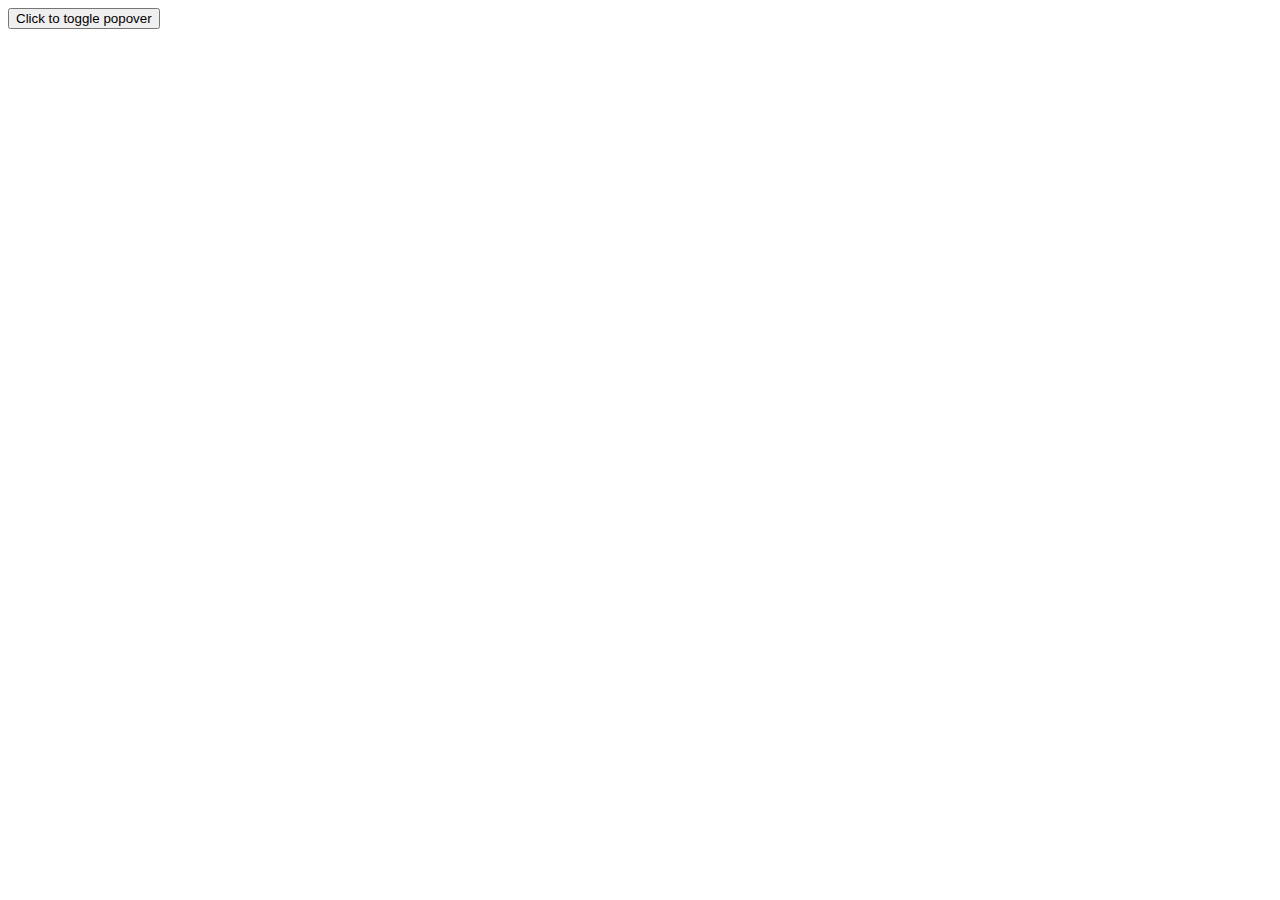
==== WebApp/HTML/homepage.html @ f84561e3 "Add files via upload" ====
<!DOCTYPE html>
<html lang="en">
<head>
    <meta charset="UTF-8">
    <meta http-equiv="X-UA-Compatible" content="IE=edge">
    <meta name="viewport" content="width=device-width, initial-scale=1.0">
    <title>Document</title>
    <link href="https://cdn.jsdelivr.net/npm/bootstrap@5.1.3/dist/css/bootstrap.min.css" rel="stylesheet" integrity="sha384-1BmE4kWBq78iYhFldvKuhfTAU6auU8tT94WrHftjDbrCEXSU1oBoqyl2QvZ6jIW3" crossorigin="anonymous">
    <link rel="stylesheet" href="/CSS/homepage.css">
</head>
<body>
    <button type="image" class="btn btn-lg btn-danger pop-over" data-bs-toggle="popover" title="Popover title" data-bs-content="And here's some amazing content. It's very engaging. Right?">Click to toggle popover</button>


    
    <script src="https://cdn.jsdelivr.net/npm/@popperjs/core@2.10.2/dist/umd/popper.min.js" integrity="sha384-7+zCNj/IqJ95wo16oMtfsKbZ9ccEh31eOz1HGyDuCQ6wgnyJNSYdrPa03rtR1zdB" crossorigin="anonymous"></script>
    <script src="https://cdn.jsdelivr.net/npm/bootstrap@5.1.3/dist/js/bootstrap.min.js" integrity="sha384-QJHtvGhmr9XOIpI6YVutG+2QOK9T+ZnN4kzFN1RtK3zEFEIsxhlmWl5/YESvpZ13" crossorigin="anonymous"></script>
</body>
</html>
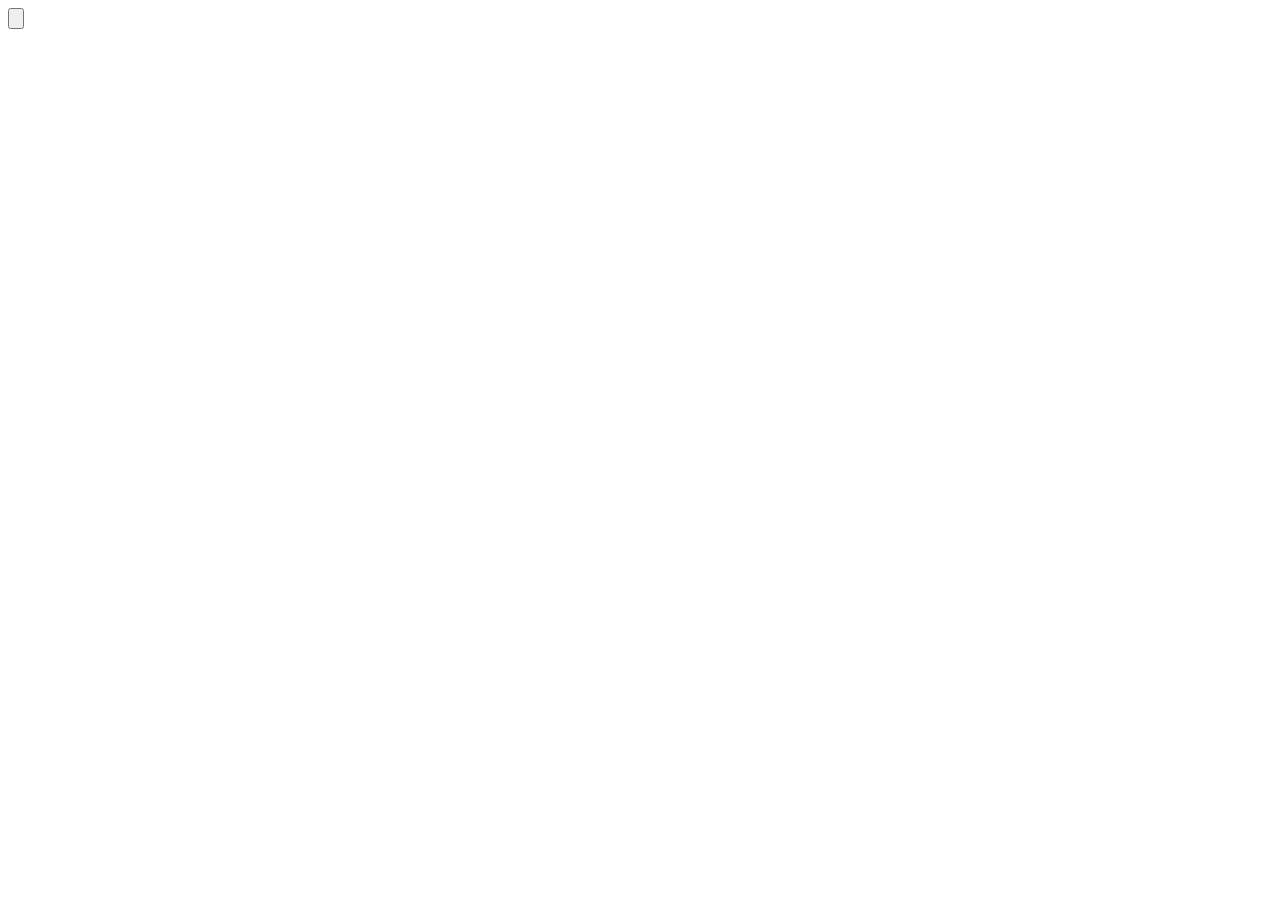
==== commit 2565ee4e: "first changes made to homepage" ====
--- a/WebApp/HTML/homepage.html
+++ b/WebApp/HTML/homepage.html
@@ -6,14 +6,16 @@
     <meta name="viewport" content="width=device-width, initial-scale=1.0">
     <title>Document</title>
     <link href="https://cdn.jsdelivr.net/npm/bootstrap@5.1.3/dist/css/bootstrap.min.css" rel="stylesheet" integrity="sha384-1BmE4kWBq78iYhFldvKuhfTAU6auU8tT94WrHftjDbrCEXSU1oBoqyl2QvZ6jIW3" crossorigin="anonymous">
-    <link rel="stylesheet" href="/CSS/homepage.css">
+    <link rel="stylesheet" href="/PhotoSharingWebApp/WebApp/CSS/homepage.css">
+    
 </head>
 <body>
-    <button type="image" class="btn btn-lg btn-danger pop-over" data-bs-toggle="popover" title="Popover title" data-bs-content="And here's some amazing content. It's very engaging. Right?">Click to toggle popover</button>
+    <button type="button" class="btn btn-lg btn-danger pop-over" data-bs-toggle="popover" data-bs-placement="top" data-bs-container="body" title="Popover title" data-bs-content="And here's some amazing content. It's very engaging. Right?"><img src="/PhotoSharingWebApp/WebApp/Images/DSCF2588.JPG" class="pop-over-image" alt=""></button>
 
 
     
     <script src="https://cdn.jsdelivr.net/npm/@popperjs/core@2.10.2/dist/umd/popper.min.js" integrity="sha384-7+zCNj/IqJ95wo16oMtfsKbZ9ccEh31eOz1HGyDuCQ6wgnyJNSYdrPa03rtR1zdB" crossorigin="anonymous"></script>
     <script src="https://cdn.jsdelivr.net/npm/bootstrap@5.1.3/dist/js/bootstrap.min.js" integrity="sha384-QJHtvGhmr9XOIpI6YVutG+2QOK9T+ZnN4kzFN1RtK3zEFEIsxhlmWl5/YESvpZ13" crossorigin="anonymous"></script>
+    <script src="/PhotoSharingWebApp/WebApp/JS/homepage.js"></script>
 </body>
 </html>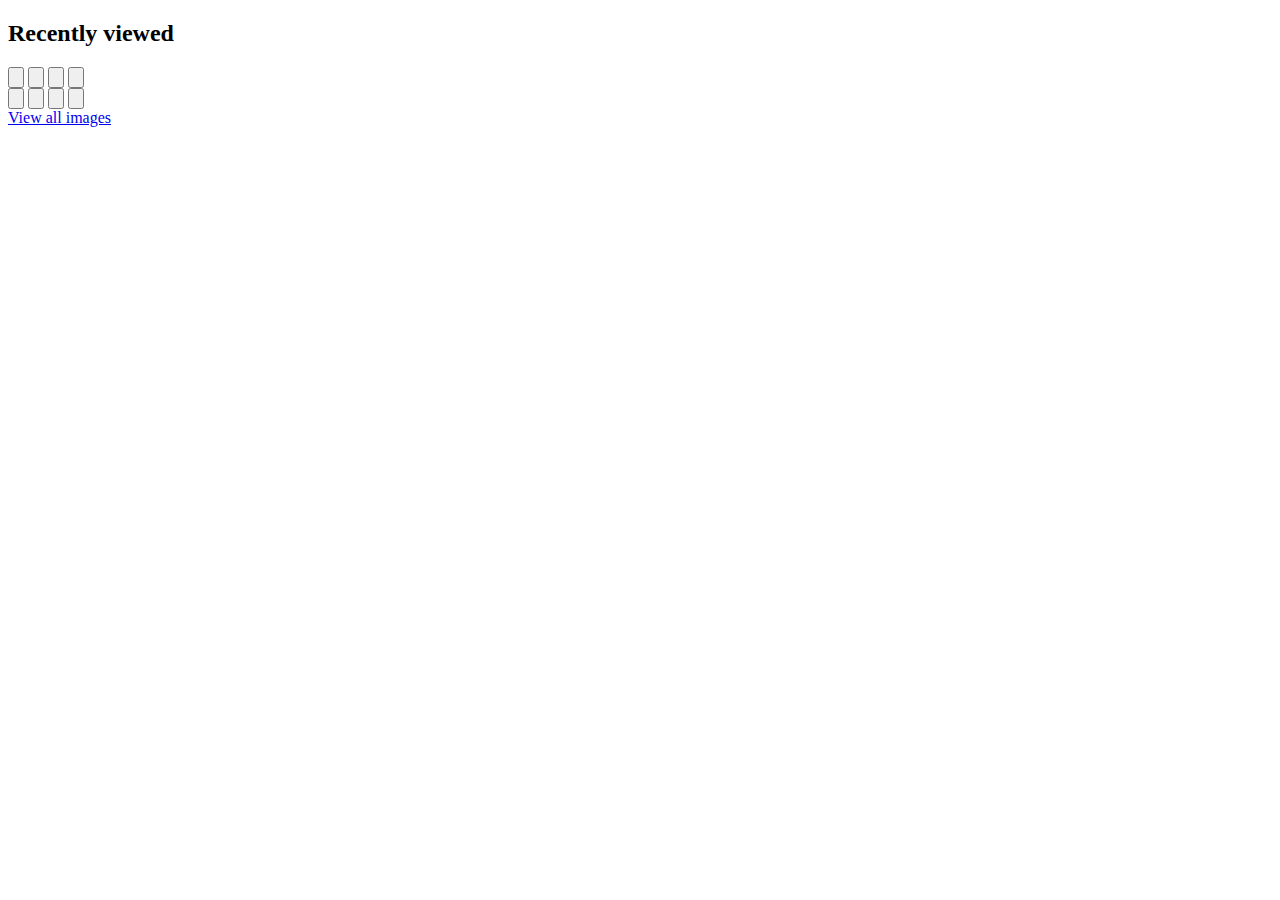
==== commit a7e59cd3: "Homepage updated" ====
--- a/WebApp/HTML/homepage.html
+++ b/WebApp/HTML/homepage.html
@@ -10,7 +10,24 @@
     
 </head>
 <body>
-    <button type="button" class="btn btn-lg btn-danger pop-over" data-bs-toggle="popover" data-bs-placement="top" data-bs-container="body" title="Popover title" data-bs-content="And here's some amazing content. It's very engaging. Right?"><img src="/PhotoSharingWebApp/WebApp/Images/DSCF2588.JPG" class="pop-over-image" alt=""></button>
+    <h2 class="header">Recently viewed</h2>
+    <div>
+        <button type="button" data-number="1" class="btn btn-secondary pop-over" data-bs-toggle="popover" data-bs-container="body" data-bs-trigger="focus" data-bs-placement="bottom"  title="" data-bs-content="1" ><img class="popover-image" data-number="1" src="/PhotoSharingWebApp/WebApp/Images/DSCF2588.JPG" class="pop-over-image" alt=""></button>
+        <button type="button" data-number="2" class="btn btn-secondary pop-over" data-bs-toggle="popover" data-bs-container="body" data-bs-trigger="focus" data-bs-placement="bottom"  title="Popover title" data-bs-content="2" ><img class="popover-image" data-number="2" src="/PhotoSharingWebApp/WebApp/Images/DSCF2588.JPG" class="pop-over-image" alt=""></button>
+        <button type="button" data-number="3" class="btn btn-secondary pop-over" data-bs-toggle="popover" data-bs-container="body" data-bs-trigger="focus" data-bs-placement="bottom"  title="Popover title" data-bs-content="3" ><img class="popover-image" data-number="3" src="/PhotoSharingWebApp/WebApp/Images/DSCF2588.JPG" class="pop-over-image" alt=""></button>
+        <button type="button" data-number="4" class="btn btn-secondary pop-over" data-bs-toggle="popover" data-bs-container="body" data-bs-trigger="focus" data-bs-placement="bottom"  title="Popover title" data-bs-content="4"><img class="popover-image" data-number="4" src="/PhotoSharingWebApp/WebApp/Images/DSCF2588.JPG" class="pop-over-image" alt=""></button>
+    </div>
+    
+   
+    <div>
+        <button type="button" data-number="5" class="btn btn-secondary pop-over" data-bs-toggle="popover" data-bs-container="body" data-bs-trigger="focus" data-bs-placement="bottom"  title="Popover title" data-bs-content="5"><img class="popover-image" data-number="5" src="/PhotoSharingWebApp/WebApp/Images/DSCF2588.JPG" class="pop-over-image" alt=""></button>
+        <button type="button" data-number="6" class="btn btn-secondary pop-over" data-bs-toggle="popover" data-bs-container="body" data-bs-trigger="focus" data-bs-placement="bottom"  title="Popover title" data-bs-content="6"><img class="popover-image" data-number="6" src="/PhotoSharingWebApp/WebApp/Images/DSCF2588.JPG" class="pop-over-image" alt=""></button>
+        <button type="button" data-number="7" class="btn btn-secondary pop-over" data-bs-toggle="popover" data-bs-container="body" data-bs-trigger="focus" data-bs-placement="bottom"  title="Popover title" data-bs-content="7"><img class="popover-image" data-number="7" src="/PhotoSharingWebApp/WebApp/Images/DSCF2588.JPG" class="pop-over-image" alt=""></button>
+        <button type="button" data-number="8" class="btn btn-secondary pop-over" data-bs-toggle="popover" data-bs-container="body" data-bs-trigger="focus" data-bs-placement="bottom"  title="Popover title" data-bs-content="8"><img class="popover-image" data-number="8" src="/PhotoSharingWebApp/WebApp/Images/DSCF2588.JPG" class="pop-over-image" alt=""></button>
+    </div>
+    <div class="images-btn">
+        <a href="images.html" >View all images</a>
+    </div>
 
 
     
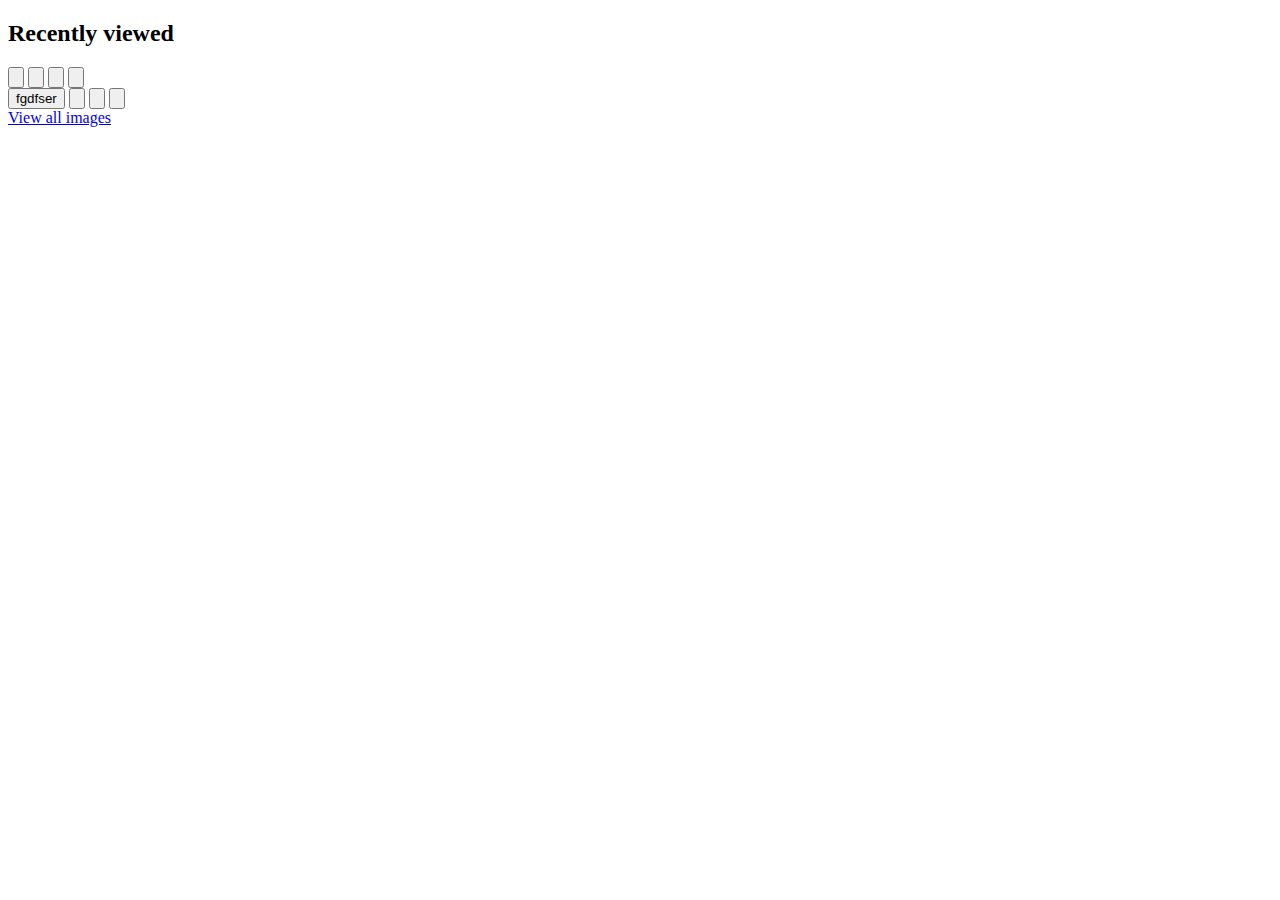
==== commit cf8a8d77: "small changes" ====
--- a/WebApp/HTML/homepage.html
+++ b/WebApp/HTML/homepage.html
@@ -12,22 +12,23 @@
 <body>
     <h2 class="header">Recently viewed</h2>
     <div>
-        <button type="button" data-number="1" class="btn btn-secondary pop-over" data-bs-toggle="popover" data-bs-container="body" data-bs-trigger="focus" data-bs-placement="bottom"  title="" data-bs-content="1" ><img class="popover-image" data-number="1" src="/PhotoSharingWebApp/WebApp/Images/DSCF2588.JPG" class="pop-over-image" alt=""></button>
-        <button type="button" data-number="2" class="btn btn-secondary pop-over" data-bs-toggle="popover" data-bs-container="body" data-bs-trigger="focus" data-bs-placement="bottom"  title="Popover title" data-bs-content="2" ><img class="popover-image" data-number="2" src="/PhotoSharingWebApp/WebApp/Images/DSCF2588.JPG" class="pop-over-image" alt=""></button>
-        <button type="button" data-number="3" class="btn btn-secondary pop-over" data-bs-toggle="popover" data-bs-container="body" data-bs-trigger="focus" data-bs-placement="bottom"  title="Popover title" data-bs-content="3" ><img class="popover-image" data-number="3" src="/PhotoSharingWebApp/WebApp/Images/DSCF2588.JPG" class="pop-over-image" alt=""></button>
-        <button type="button" data-number="4" class="btn btn-secondary pop-over" data-bs-toggle="popover" data-bs-container="body" data-bs-trigger="focus" data-bs-placement="bottom"  title="Popover title" data-bs-content="4"><img class="popover-image" data-number="4" src="/PhotoSharingWebApp/WebApp/Images/DSCF2588.JPG" class="pop-over-image" alt=""></button>
+        <button type="button" data-number="1" class="btn btn-secondary pop-over" data-bs-toggle="popover" data-bs-container="body" data-bs-trigger="focus" data-bs-placement="bottom"  title="" data-bs-content="1" ><img class="popover-image" data-number="1" src="/PhotoSharingWebApp/WebApp/Images/DSCF2588.JPG" alt=""></button>
+        <button type="button" data-number="2" class="btn btn-secondary pop-over" data-bs-toggle="popover" data-bs-container="body" data-bs-trigger="focus" data-bs-placement="bottom"  title="Popover title" data-bs-content="2" ><img class="popover-image" data-number="2" src="/PhotoSharingWebApp/WebApp/Images/DSCF2588.JPG" alt=""></button>
+        <button type="button" data-number="3" class="btn btn-secondary pop-over" data-bs-toggle="popover" data-bs-container="body" data-bs-trigger="focus" data-bs-placement="bottom"  title="Popover title" data-bs-content="3" ><img class="popover-image" data-number="3" src="/PhotoSharingWebApp/WebApp/Images/DSCF2588.JPG" alt=""></button>
+        <button type="button" data-number="4" class="btn btn-secondary pop-over" data-bs-toggle="popover" data-bs-container="body" data-bs-trigger="focus" data-bs-placement="bottom"  title="Popover title" data-bs-content="4"><img class="popover-image" data-number="4" src="/PhotoSharingWebApp/WebApp/Images/DSCF2588.JPG" alt=""></button>
     </div>
     
    
     <div>
-        <button type="button" data-number="5" class="btn btn-secondary pop-over" data-bs-toggle="popover" data-bs-container="body" data-bs-trigger="focus" data-bs-placement="bottom"  title="Popover title" data-bs-content="5"><img class="popover-image" data-number="5" src="/PhotoSharingWebApp/WebApp/Images/DSCF2588.JPG" class="pop-over-image" alt=""></button>
-        <button type="button" data-number="6" class="btn btn-secondary pop-over" data-bs-toggle="popover" data-bs-container="body" data-bs-trigger="focus" data-bs-placement="bottom"  title="Popover title" data-bs-content="6"><img class="popover-image" data-number="6" src="/PhotoSharingWebApp/WebApp/Images/DSCF2588.JPG" class="pop-over-image" alt=""></button>
-        <button type="button" data-number="7" class="btn btn-secondary pop-over" data-bs-toggle="popover" data-bs-container="body" data-bs-trigger="focus" data-bs-placement="bottom"  title="Popover title" data-bs-content="7"><img class="popover-image" data-number="7" src="/PhotoSharingWebApp/WebApp/Images/DSCF2588.JPG" class="pop-over-image" alt=""></button>
-        <button type="button" data-number="8" class="btn btn-secondary pop-over" data-bs-toggle="popover" data-bs-container="body" data-bs-trigger="focus" data-bs-placement="bottom"  title="Popover title" data-bs-content="8"><img class="popover-image" data-number="8" src="/PhotoSharingWebApp/WebApp/Images/DSCF2588.JPG" class="pop-over-image" alt=""></button>
+        <button type="button" data-number="5" id="pop5"" class="btn btn-secondary pop-over" data-bs-toggle="popover" data-bs-container="body" data-bs-trigger="focus" data-bs-placement="bottom"  title="Popover title" data-bs-content="5"><img class="popover-image" data-number="5" src="/PhotoSharingWebApp/WebApp/Images/DSCF2588.JPG" alt="">fgdfser</button>
+        <button type="button" data-number="6" class="btn btn-secondary pop-over" data-bs-toggle="popover" data-bs-container="body" data-bs-trigger="focus" data-bs-placement="bottom"  title="Popover title" data-bs-content="6"><img class="popover-image" data-number="6" src="/PhotoSharingWebApp/WebApp/Images/DSCF2588.JPG" alt=""></button>
+        <button type="button" data-number="7" class="btn btn-secondary pop-over" data-bs-toggle="popover" data-bs-container="body" data-bs-trigger="focus" data-bs-placement="bottom"  title="Popover title" data-bs-content="7"><img class="popover-image" data-number="7" src="/PhotoSharingWebApp/WebApp/Images/DSCF2588.JPG" alt=""></button>
+        <button type="button" data-number="8" class="btn btn-secondary pop-over" data-bs-toggle="popover" data-bs-container="body" data-bs-trigger="focus" data-bs-placement="bottom"  title="Popover title" data-bs-content="8"><img class="popover-image" data-number="8" src="/PhotoSharingWebApp/WebApp/Images/DSCF2588.JPG" alt=""></button>
     </div>
     <div class="images-btn">
         <a href="images.html" >View all images</a>
     </div>
+
 
 
     
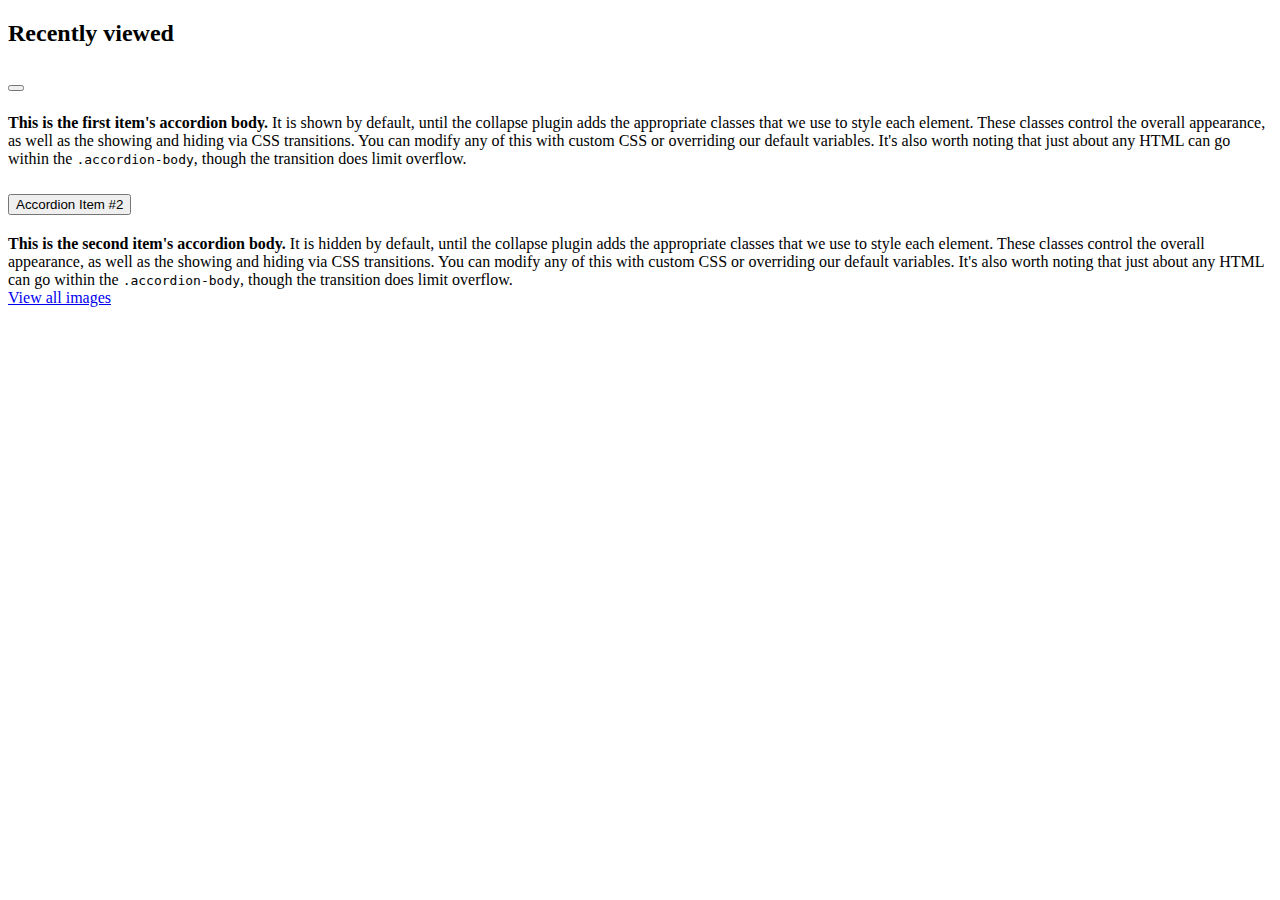
==== commit 2a67d0ac: "accordions added" ====
--- a/WebApp/HTML/homepage.html
+++ b/WebApp/HTML/homepage.html
@@ -12,18 +12,36 @@
 <body>
     <h2 class="header">Recently viewed</h2>
     <div>
-        <button type="button" data-number="1" class="btn btn-secondary pop-over" data-bs-toggle="popover" data-bs-container="body" data-bs-trigger="focus" data-bs-placement="bottom"  title="" data-bs-content="1" ><img class="popover-image" data-number="1" src="/PhotoSharingWebApp/WebApp/Images/DSCF2588.JPG" alt=""></button>
-        <button type="button" data-number="2" class="btn btn-secondary pop-over" data-bs-toggle="popover" data-bs-container="body" data-bs-trigger="focus" data-bs-placement="bottom"  title="Popover title" data-bs-content="2" ><img class="popover-image" data-number="2" src="/PhotoSharingWebApp/WebApp/Images/DSCF2588.JPG" alt=""></button>
-        <button type="button" data-number="3" class="btn btn-secondary pop-over" data-bs-toggle="popover" data-bs-container="body" data-bs-trigger="focus" data-bs-placement="bottom"  title="Popover title" data-bs-content="3" ><img class="popover-image" data-number="3" src="/PhotoSharingWebApp/WebApp/Images/DSCF2588.JPG" alt=""></button>
-        <button type="button" data-number="4" class="btn btn-secondary pop-over" data-bs-toggle="popover" data-bs-container="body" data-bs-trigger="focus" data-bs-placement="bottom"  title="Popover title" data-bs-content="4"><img class="popover-image" data-number="4" src="/PhotoSharingWebApp/WebApp/Images/DSCF2588.JPG" alt=""></button>
+        <div class="accordion" id="accordionExample">
+            <div class="accordion-item ">
+              <h2 class="accordion-header" id="headingOne">
+                <button class="accordion-button " id="accordion-image" type="button" data-bs-toggle="collapse" data-bs-target="#collapseOne" aria-expanded="true" aria-controls="collapseOne">
+                  
+                </button>
+              </h2>
+              <div id="collapseOne" class="accordion-collapse collapse show" aria-labelledby="headingOne" data-bs-parent="#accordionExample">
+                <div class="accordion-body">
+                  <strong>This is the first item's accordion body.</strong> It is shown by default, until the collapse plugin adds the appropriate classes that we use to style each element. These classes control the overall appearance, as well as the showing and hiding via CSS transitions. You can modify any of this with custom CSS or overriding our default variables. It's also worth noting that just about any HTML can go within the <code>.accordion-body</code>, though the transition does limit overflow.
+                </div>
+              </div>
+            </div>
+            <div class="accordion-item ">
+                <h2 class="accordion-header" id="headingTwo">
+                  <button class="accordion-button collapsed" type="button" data-bs-toggle="collapse" data-bs-target="#collapseTwo" aria-expanded="false" aria-controls="collapseTwo">
+                    Accordion Item #2
+                  </button>
+                </h2>
+                <div id="collapseTwo" class="accordion-collapse collapse" aria-labelledby="headingTwo" data-bs-parent="#accordionExample">
+                  <div class="accordion-body">
+                    <strong>This is the second item's accordion body.</strong> It is hidden by default, until the collapse plugin adds the appropriate classes that we use to style each element. These classes control the overall appearance, as well as the showing and hiding via CSS transitions. You can modify any of this with custom CSS or overriding our default variables. It's also worth noting that just about any HTML can go within the <code>.accordion-body</code>, though the transition does limit overflow.
+                  </div>
+                </div>
+              </div>
     </div>
     
    
     <div>
-        <button type="button" data-number="5" id="pop5"" class="btn btn-secondary pop-over" data-bs-toggle="popover" data-bs-container="body" data-bs-trigger="focus" data-bs-placement="bottom"  title="Popover title" data-bs-content="5"><img class="popover-image" data-number="5" src="/PhotoSharingWebApp/WebApp/Images/DSCF2588.JPG" alt="">fgdfser</button>
-        <button type="button" data-number="6" class="btn btn-secondary pop-over" data-bs-toggle="popover" data-bs-container="body" data-bs-trigger="focus" data-bs-placement="bottom"  title="Popover title" data-bs-content="6"><img class="popover-image" data-number="6" src="/PhotoSharingWebApp/WebApp/Images/DSCF2588.JPG" alt=""></button>
-        <button type="button" data-number="7" class="btn btn-secondary pop-over" data-bs-toggle="popover" data-bs-container="body" data-bs-trigger="focus" data-bs-placement="bottom"  title="Popover title" data-bs-content="7"><img class="popover-image" data-number="7" src="/PhotoSharingWebApp/WebApp/Images/DSCF2588.JPG" alt=""></button>
-        <button type="button" data-number="8" class="btn btn-secondary pop-over" data-bs-toggle="popover" data-bs-container="body" data-bs-trigger="focus" data-bs-placement="bottom"  title="Popover title" data-bs-content="8"><img class="popover-image" data-number="8" src="/PhotoSharingWebApp/WebApp/Images/DSCF2588.JPG" alt=""></button>
+        
     </div>
     <div class="images-btn">
         <a href="images.html" >View all images</a>
